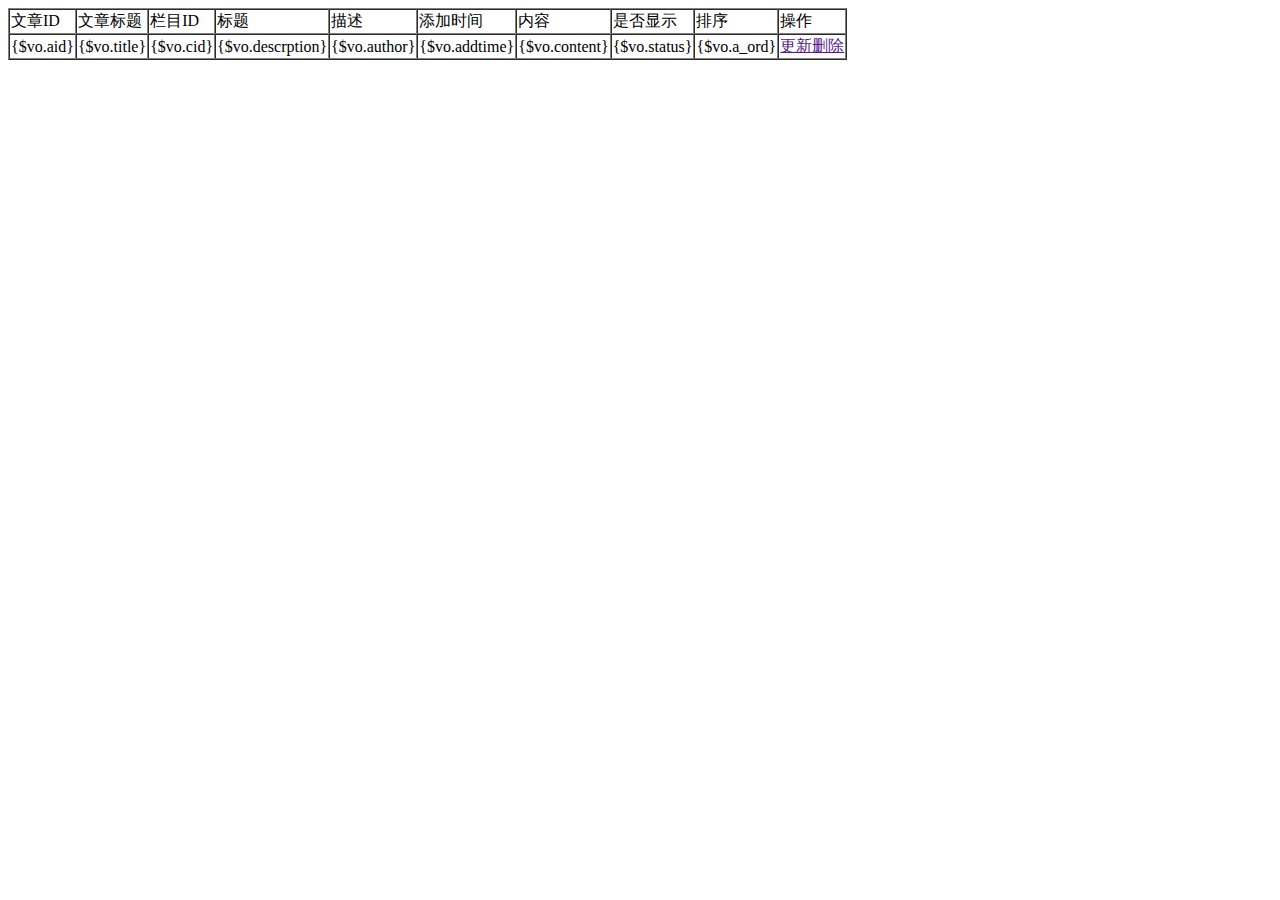
==== Application/Admin/View/Article/ArticleList.html @ 7a5b5062 "wo zuo le artile list" ====
<!doctype html>
<html lang="en">
<head>
    <meta charset="UTF-8">
    <title>Document</title>
</head>
<body>
    <table border="1px" cellspacing="0">
        <tr>
            <td>文章ID</td>
            <td>文章标题</td>
            <td>栏目ID</td>
            <td>标题</td>
            <td>描述</td>
            <td>添加时间</td>
            <td>内容</td>
            <td>是否显示</td>
            <td>排序</td>
            <td>操作</td>
        </tr>

        <volist name="data" id="vo">
            <tr>
            <td>{$vo.aid}</td>
            <td>{$vo.title}</td>
            <td>{$vo.cid}</td>
            <td>{$vo.descrption}</td>
            <td>{$vo.author}</td>
            <td>{$vo.addtime}</td>
            <td>{$vo.content}</td>
            <td>{$vo.status}</td>
            <td>{$vo.a_ord}</td>
            <td><a href="">更新</a><a href="">删除</a></td>

        </tr>
        </volist>
    </table>

</body>
</html>
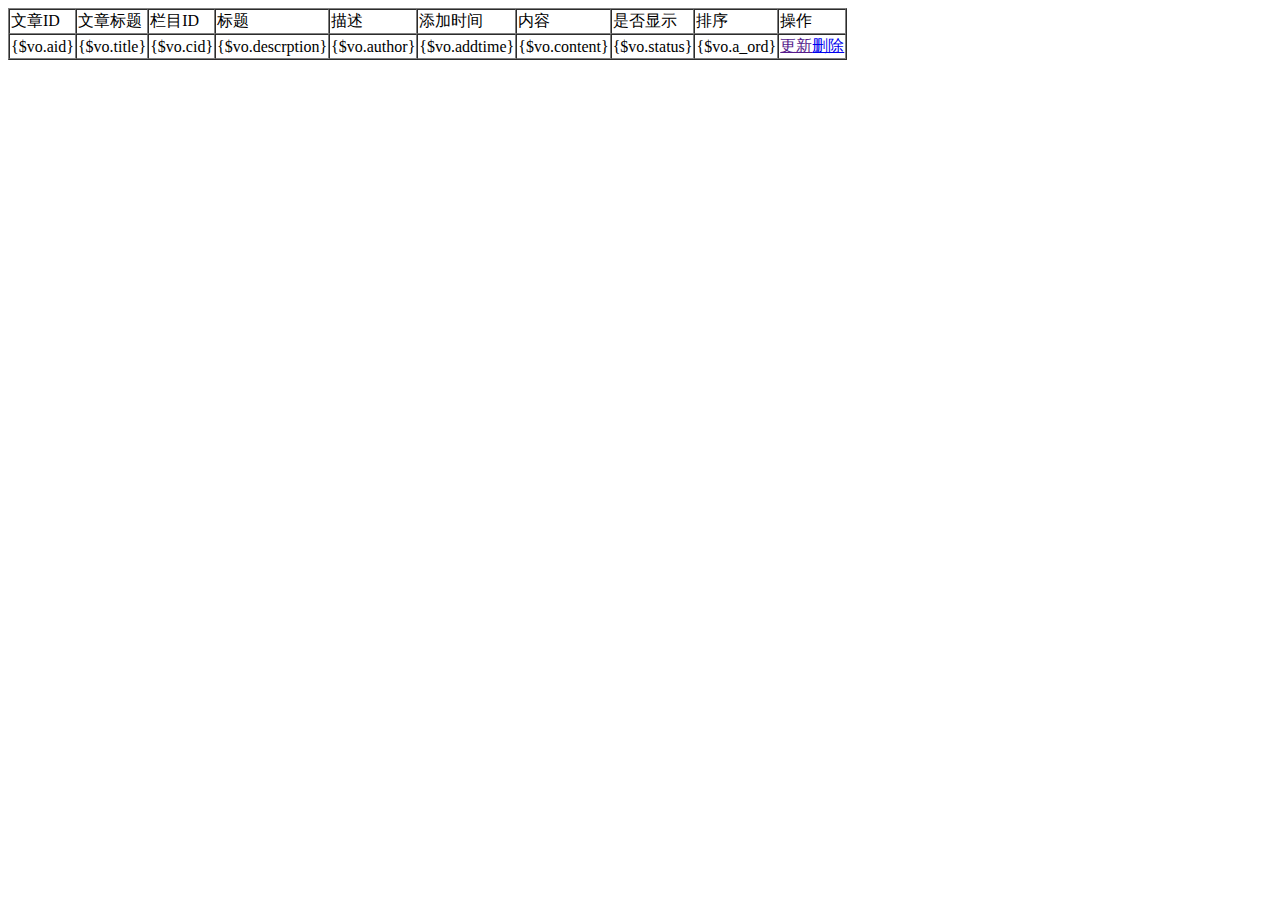
==== commit a574e127: "add" ====
--- a/Application/Admin/View/Article/ArticleList.html
+++ b/Application/Admin/View/Article/ArticleList.html
@@ -30,7 +30,7 @@
             <td>{$vo.content}</td>
             <td>{$vo.status}</td>
             <td>{$vo.a_ord}</td>
-            <td><a href="">更新</a><a href="">删除</a></td>
+            <td><a href="">更新</a><a href="{:U('Admin/index/delArticle')}?aid={$vo.aid}">删除</a></td>
 
         </tr>
         </volist>
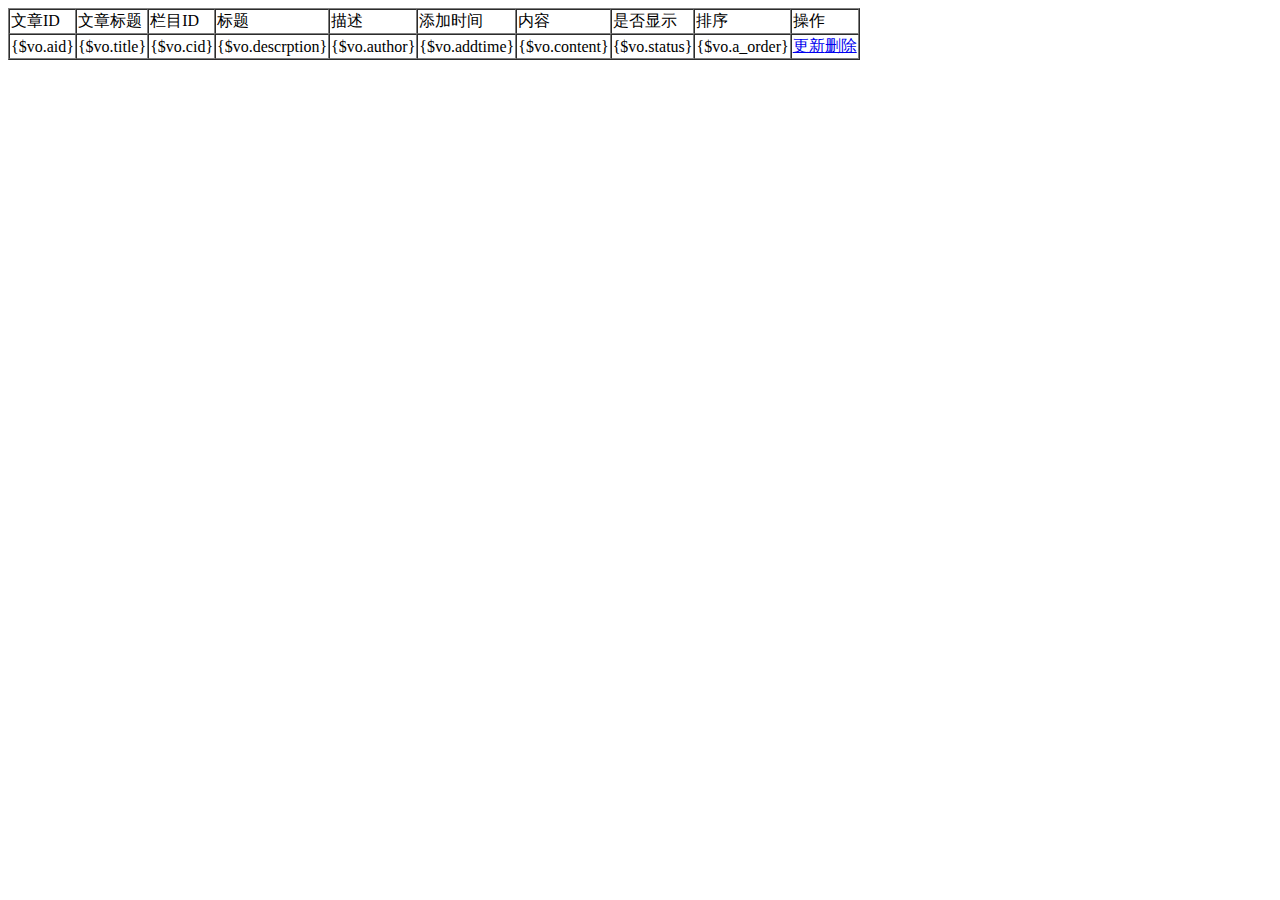
==== commit e6bd5083: "add updateArticle" ====
--- a/Application/Admin/View/Article/ArticleList.html
+++ b/Application/Admin/View/Article/ArticleList.html
@@ -21,18 +21,18 @@
 
         <volist name="data" id="vo">
             <tr>
-            <td>{$vo.aid}</td>
-            <td>{$vo.title}</td>
-            <td>{$vo.cid}</td>
-            <td>{$vo.descrption}</td>
-            <td>{$vo.author}</td>
-            <td>{$vo.addtime}</td>
-            <td>{$vo.content}</td>
-            <td>{$vo.status}</td>
-            <td>{$vo.a_ord}</td>
-            <td><a href="">更新</a><a href="{:U('Admin/index/delArticle')}?aid={$vo.aid}">删除</a></td>
+                <td>{$vo.aid}</td>
+                <td>{$vo.title}</td>
+                <td>{$vo.cid}</td>
+                <td>{$vo.descrption}</td>
+                <td>{$vo.author}</td>
+                <td>{$vo.addtime}</td>
+                <td>{$vo.content}</td>
+                <td>{$vo.status}</td>
+                <td>{$vo.a_order}</td>
+                <td><a href="{:U('Admin/Article/updateArticle')}">更新</a><a href="{:U('Admin/Article/delArticle')}?aid={$vo.aid}">删除</a></td>
 
-        </tr>
+            </tr>
         </volist>
     </table>
 
